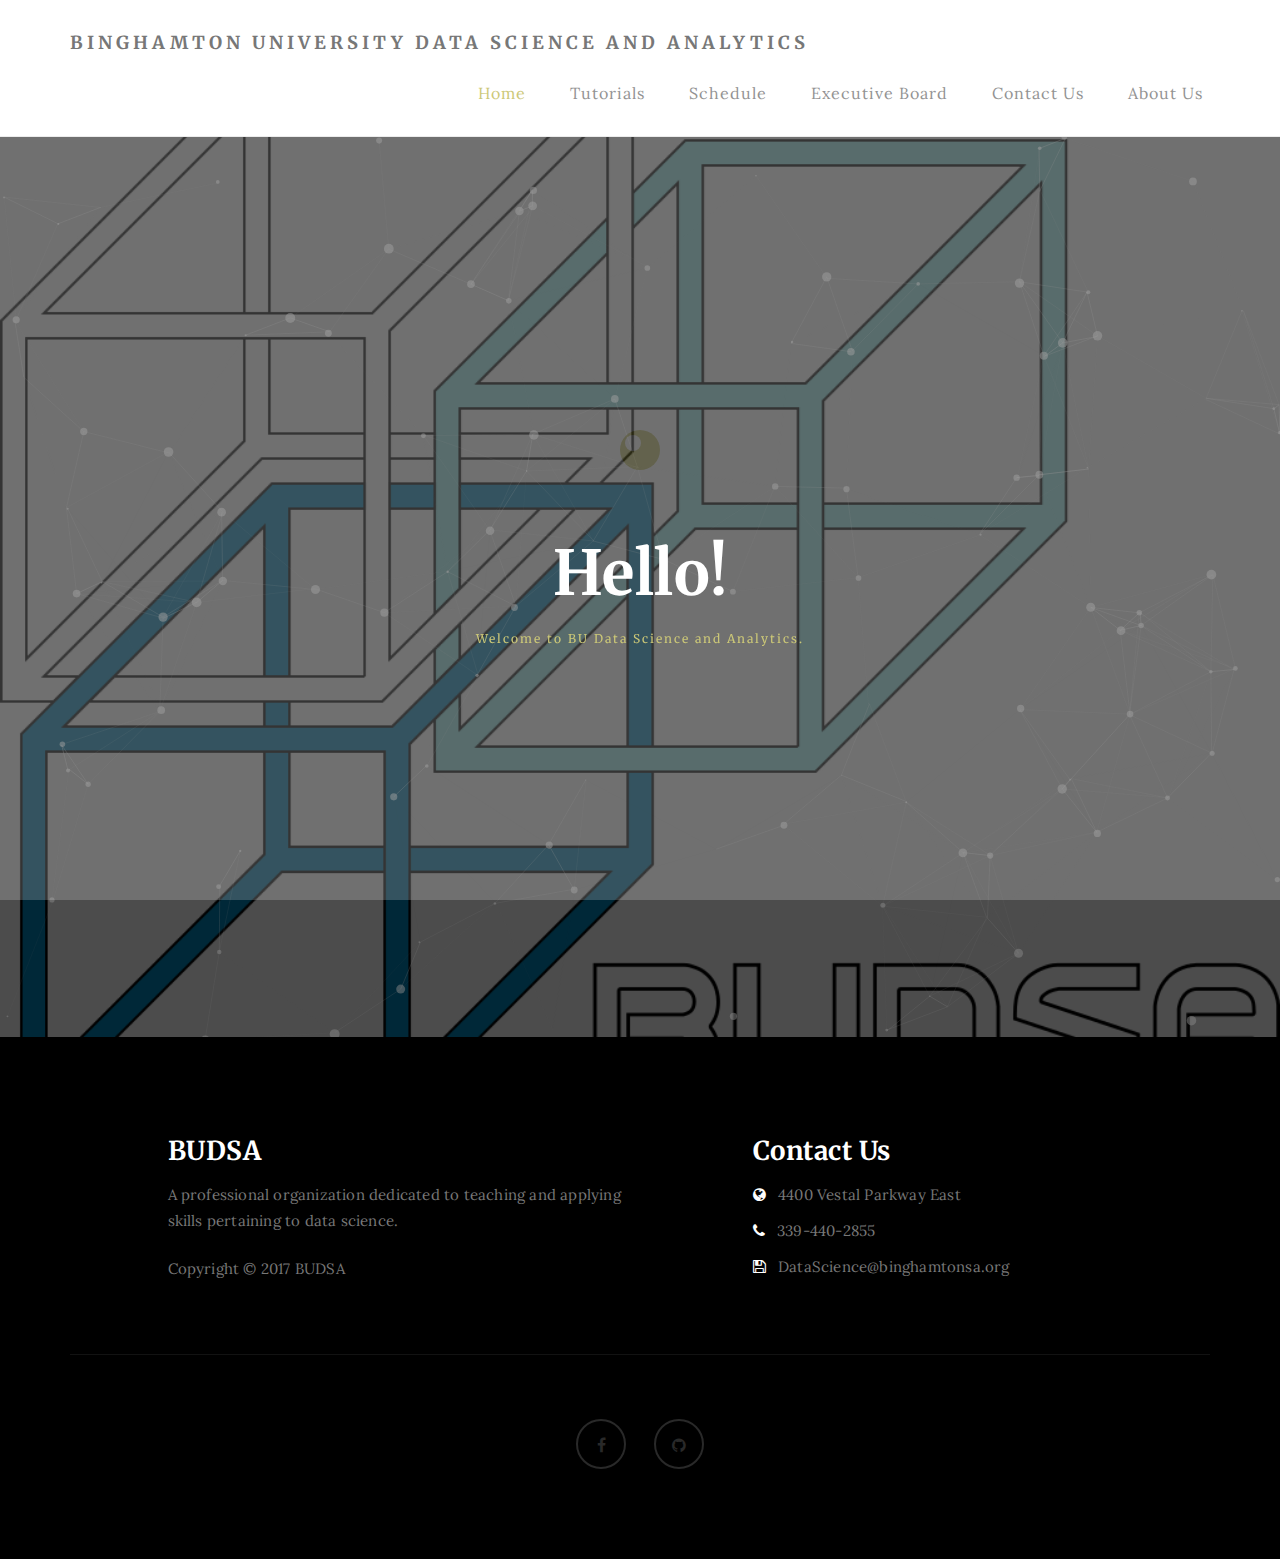
==== index.html @ e764570f "Website" ====
<!DOCTYPE html>
<html lang="en">
<head>

<meta charset="UTF-8">
<meta http-equiv="X-UA-Compatible" content="IE=Edge">
<meta name="description" content="BU Data Science and Analytics Website">
<meta name="keywords" content="BUDSA">
<meta name="author" content="Joshua Eimer">
<meta name="viewport" content="width=device-width, initial-scale=1, maximum-scale=1">

<title>BUDSA</title>
<!--

Template 2085 Neuron

http://www.tooplate.com/view/2085-neuron

-->
<link rel="stylesheet" href="css/bootstrap.min.css">
<link rel="stylesheet" href="css/font-awesome.min.css">

<!-- Main css -->
<link rel="stylesheet" href="css/style.css">
<link href="https://fonts.googleapis.com/css?family=Lora|Merriweather:300,400" rel="stylesheet">

</head>
<body>

<!-- PRE LOADER -->

<div class="preloader">
     <div class="sk-spinner sk-spinner-wordpress">
          <span class="sk-inner-circle"></span>
     </div>
</div>

<!-- Navigation section  -->

<div class="navbar navbar-default navbar-static-top" role="navigation">
     <div class="container">

          <div class="navbar-header">
               <button class="navbar-toggle" data-toggle="collapse" data-target=".navbar-collapse">
                    <span class="icon icon-bar"></span>
                    <span class="icon icon-bar"></span>
                    <span class="icon icon-bar"></span>
               </button>
               <a href="index.html" class="navbar-brand">Binghamton University Data Science and Analytics</a>
          </div>
          <div class="collapse navbar-collapse">
               <ul class="nav navbar-nav navbar-right">
                    <li class="active"><a href="index.html">Home</a></li>
                    <li><a href="tutorials.html">Tutorials</a></li>
                    <li><a href="schedule.html">Schedule</a></li>
                    <li><a href="eboard.html">Executive Board</a></li>
                    <li><a href="contact.html">Contact Us</a></li>
                    <li><a href="about.html">About Us</a></li>
               </ul>
          </div>

  </div>
</div>

<!-- Home Section -->

<section id="home" class="main-home parallax-section">
     <div class="overlay"></div>
     <div id="particles-js"></div>
     <div class="container">
          <div class="row">

               <div class="col-md-12 col-sm-12">
                    <h1>Hello!</h1>
                    <h4>Welcome to BU Data Science and Analytics.</h4>
                    <!-- <a href="#blog" class="smoothScroll btn btn-default">Discover More</a> -->
               </div>

          </div>
     </div>
</section>

<!-- Footer Section -->

<footer>
     <div class="container">
          <div class="row">

               <div class="col-md-5 col-md-offset-1 col-sm-6">
                    <h3>BUDSA</h3>
                    <p>A professional organization dedicated to teaching and applying skills pertaining to data science.</p>
                    <div class="footer-copyright">
                         <p>Copyright &copy; 2017 BUDSA</p>
                    </div>
               </div>

               <div class="col-md-4 col-md-offset-1 col-sm-6">
                    <h3>Contact Us</h3>
                    <p><i class="fa fa-globe"></i> 4400 Vestal Parkway East</p>
                    <p><i class="fa fa-phone"></i> 339-440-2855</p>
                    <p><i class="fa fa-save"></i> DataScience@binghamtonsa.org</p>
               </div>

               <div class="clearfix col-md-12 col-sm-12">
                    <hr>
               </div>

               <div class="col-md-12 col-sm-12">
                    <ul class="social-icon">
                         <li><a href="https://www.facebook.com/BingDSA/" class="fa fa-facebook"></a></li>
                         <li><a href="https://github.com/budatascienceandanalytics" class="fa fa-github"></a></li>
                    </ul>
               </div>

          </div>
     </div>
</footer>

<!-- Back top -->
<a href="#back-top" class="go-top"><i class="fa fa-angle-up"></i></a>

<!-- SCRIPTS -->

<script src="js/jquery.js"></script>
<script src="js/bootstrap.min.js"></script>
<script src="js/particles.min.js"></script>
<script src="js/app.js"></script>
<script src="js/jquery.parallax.js"></script>
<script src="js/smoothscroll.js"></script>
<script src="js/custom.js"></script>

</body>
</html>
---- css/style.css ----
/*

Template 2085 Neuron

http://www.tooplate.com/view/2085-neuron

*/

body {
		background: #ffffff;
    font-family: 'Lora', serif;
    font-style: normal;
		font-weight: 300;
    overflow-x: hidden;
}


/*---------------------------------------
    Typorgraphy
-----------------------------------------*/

h1,h2,h3,h4,h5,h6 {
  font-family: 'Merriweather', serif;
  font-style: normal;
  font-weight: bold;
  letter-spacing: 0.5px;
}

h1 {
    font-size: 62px;
    padding-bottom: 14px;
    margin-bottom: 0px;
}

h2 {
  font-size: 32px;
}

h2,h3 {
  padding-bottom: 6px;
}

h3 {
  font-size: 26px;
}

h4 {
  color: #666;
  font-size: 12px;
  font-weight: normal;
  letter-spacing: 2px;
}

p {
    color: #777;
    font-size: 15px;
    font-weight: 300;
    line-height: 26px;
    letter-spacing: 0.2px;
}

.btn-success:focus {
  background-color: #000;
  border-color: transparent;
}


/*---------------------------------------
    General
-----------------------------------------*/

html{
  -webkit-font-smoothing: antialiased;
}

a {
  color: #4d638c;
  -webkit-transition: 0.5s;
  -o-transition: 0.5s;
  transition: 0.5s;
  text-decoration: none !important;
}
a:hover, a:active, a:focus {
  color: #4d638c;
  outline: none;
}

* {
  -webkit-box-sizing: border-box;
  -moz-box-sizing: border-box;
  box-sizing: border-box;
}

*:before,
*:after {
  -webkit-box-sizing: border-box;
  -moz-box-sizing: border-box;
  box-sizing: border-box;
}

#about,
#gallery,
#contact,
#blog,
#blog-single-post {
  padding-top: 60px;
  padding-bottom: 80px;
}

.main-about,
.main-single-post,
.main-gallery,
.main-contact,
.main-tutorials,
.main-eboard {
  height: 65vh;
}

.overlay {
  background: rgba(0,0,0,0.7 );
  width: 100%;
  height: 100vh;
  position: absolute;
  top: 0;
  left: 0;
  right: 0;
  bottom: 0;
}

.parallax-section {
  background-attachment: fixed !important;
  background-size: cover !important;
  overflow: hidden;
}


/*---------------------------------------
    Preloader section
-----------------------------------------*/

.preloader {
  position: fixed;
  top: 0;
  left: 0;
  width: 100%;
  height: 100%;
  z-index: 99999;
  display: flex;
  flex-flow: row nowrap;
  justify-content: center;
  align-items: center;
  background: none repeat scroll 0 0 #ffffff;
}

.sk-spinner-wordpress.sk-spinner {
  background-color: #bfba55;
  width: 40px;
  height: 40px;
  border-radius: 40px;
  position: relative;
  -webkit-animation: sk-innerCircle 1s linear infinite;
  animation: sk-innerCircle 1s linear infinite;
}

.sk-spinner-wordpress .sk-inner-circle {
  display: block;
  background-color: #ffffff;
  width: 16px;
  height: 16px;
  position: absolute;
  border-radius: 8px;
  top: 5px;
  left: 5px;
}

@-webkit-keyframes sk-innerCircle {
  0% {
    -webkit-transform: rotate(0);
            transform: rotate(0); }

  100% {
    -webkit-transform: rotate(360deg);
            transform: rotate(360deg); } }

@keyframes sk-innerCircle {
  0% {
    -webkit-transform: rotate(0);
            transform: rotate(0); }

  100% {
    -webkit-transform: rotate(360deg);
            transform: rotate(360deg); } }



/*---------------------------------------
    Main Navigation
-----------------------------------------*/

.navbar-default {
    background: #ffffff;
    margin: 0 !important;
    padding: 18px 0;
}

.navbar-default .navbar-brand {
  color: #555;
  font-family: 'Merriweather', serif;
  font-weight: bold;
  text-transform: uppercase;
  letter-spacing: 4px;
  margin: 0;
}

.navbar-default .navbar-nav li a {
    color: #777;
    font-size: 16px;
    letter-spacing: 1px;
    -webkit-transition: all 0.4s ease-in-out;
    transition: all 0.4s ease-in-out;
    padding-right: 22px;
    padding-left: 22px;
}

.navbar-default .navbar-nav > li a:hover {
    color: #bfba55 !important;
}

.navbar-default .navbar-nav > li > a:hover,
.navbar-default .navbar-nav > li > a:focus {
    color: #606066;
    background-color: transparent;
}

.navbar-default .navbar-nav li a:hover,
 .navbar-default .navbar-nav .active > a {
    color: #bfba55;
  }

.navbar-default .navbar-nav > .active > a,
.navbar-default .navbar-nav > .active > a:hover,
.navbar-default .navbar-nav > .active > a:focus {
    color: #bfba55;
    background-color: transparent;
}

.navbar-default .navbar-toggle {
     border: none;
     padding-top: 10px;
  }

.navbar-default .navbar-toggle .icon-bar {
    background: #bfba55;
    border-color: transparent;
  }

.navbar-default .navbar-toggle:hover,
.navbar-default .navbar-toggle:focus {
  background-color: transparent;
}



/*---------------------------------------
    Home section
-----------------------------------------*/

#home {
    background-size: cover;
    background-position: center center;
    color: #ffffff;
    display: -webkit-box;
    display: -webkit-flex;
     display: -ms-flexbox;
    display: flex;
    -webkit-box-align: center;
    -webkit-align-items: center;
    -ms-flex-align: center;
     align-items: center;
    position: relative;
    text-align: center;
}

.main-home {
  background: url('../images/home-bg.jpg') no-repeat;
  height: 100vh;
}

.main-about {
  background: url('../images/about-bg.jpg') no-repeat;
}

.main-single-post {
  background: url('../images/single-post-bg.jpg') no-repeat;
}

.main-gallery {
  background: url('../images/gallery-bg.jpg') no-repeat;
}

.main-contact {
  background: url('../images/contact-bg.jpg') no-repeat;
}

.main-eboard {
	background: url('../images/leaders.jpg') no-repeat;
}

.main-tutorials{
	background: url('../images/teach.jpg') no-repeat;
}

#particles-js {
  position: absolute;
  width: 100%;
  height: 100vh;
  top: 0;
  left: 0;
}

#home h4 {
  color: #bfba55;
}

#home .btn {
  background: #ffffff;
  border: 2px solid #ffffff;
  border-radius: 100px;
  color: #444;
  font-family: 'Merriweather', serif;
  font-size: 10px;
  font-weight: bold;
  letter-spacing: 2px;
  text-transform: uppercase;
  padding: 13px 22px;
  margin-top: 42px;
  transition: all 0.4s ease-in-out;
}

#home .btn:hover {
  background: transparent;
  border-color: #ffffff;
  color: #ffffff;
}



/*---------------------------------------
   About section
-----------------------------------------*/

#about .col-md-6 {
  padding-top: 22px;
  padding-bottom: 32px;
}

#about .col-md-6 img {
  padding: 22px 0px 22px 22px;
}

#about .col-md-4 {
  padding-bottom: 32px;
}

#about .col-md-4 img {
  padding-top: 12px;
}



/*---------------------------------------
   Gallery section
-----------------------------------------*/

#gallery span {
  display: block;
  padding-bottom: 32px;
}

#gallery .col-md-6 {
  padding-left: 0px;
  padding-right: 0px;
}

#gallery .gallery-thumb {
  background-color: #ffffff;
  box-shadow: 0px 1px 2px 0px rgba(90, 91, 95, 0.15);
  cursor: pointer;
  display: block;
  position: relative;
  top: 0px;
  transition: all 0.4s ease-in-out;
}

#gallery .gallery-thumb:hover {
  box-shadow: 0px 16px 22px 0px rgba(90, 91, 95, 0.3);
  top: -5px;
}

#gallery .gallery-thumb img {
  width: 100%;
}

#gallery .col-md-12 p {
  padding-top: 22px;
  text-align: center;
}



/*---------------------------------------
   Contact section
-----------------------------------------*/

#contact .col-md-4 {
  padding-left: 0px;
}

#contact .col-md-12 {
  padding-left: 0;
}

#contact form {
  padding-top: 32px;
}

#contact .form-control {
  border: 2px solid #f0f0f0;
  box-shadow: none;
  margin-top: 10px;
  margin-bottom: 10px;
  transition: all 0.4s ease-in-out;
}

#contact .form-control:hover {
  border-color: #555;
}

#contact input {
  height: 50px;
}

#contact input[type="submit"] {
  background: #bfba55;
  border-radius: 100px;
  border: none;
  color: #ffffff;
  font-weight: bold;
  transition: all 0.4s ease-in-out;
}

#contact input[type="submit"]:hover {
  background: #333;
}



/*---------------------------------------
   Blog section
-----------------------------------------*/

.blog-post-thumb {
  border-bottom: 1px solid #f0f0f0;
  padding-top: 32px;
  padding-bottom: 62px;
  margin-bottom: 32px;
}

.blog-post-thumb:last-child {
  border-bottom: 0px;
  padding-bottom: 32px;
  margin-bottom: 0px;
}

.blog-post-image,
.blog-post-video {
  padding-top: 22px;
  padding-bottom: 22px;
  width: 100%;
}

#about img,
.blog-post-image img {
  border-radius: 1px;
}

.blog-post-title a {
  color: #222;
}

.blog-post-title a:hover {
  color: #bfba55;
}

.blog-post-format {
  padding-bottom: 22px;
}

.blog-post-format span {
  letter-spacing: 0.5px;
  padding-right: 12px;
}

.blog-post-format span a {
  color: #333;
}

.blog-post-format span img {
  display: inline-block;
  width: 42px;
  margin-right: 4px;
}

.blog-post-des blockquote {
  margin: 22px;
}

.blog-post-des .btn {
  border-radius: 100px;
  color: #777;
  font-weight: bold;
  letter-spacing: 1px;
  padding: 14px 28px;
  margin-top: 26px;
  transition: all 0.4s ease-in-out;
}

.blog-post-des .btn:hover {
  background: #bfba55;
  border-color: transparent;
  color: #ffffff;
}

.blog-author {
  border-top: 1px solid #f0f0f0;
  border-bottom: 1px solid #f0f0f0;
  padding-top: 32px;
  padding-bottom: 32px;
  margin-top: 42px;
  margin-bottom: 42px;
}

.blog-author .media img {
  display: inline-block;
  width: 90px;
  margin-right: 12px;
}

.blog-author .media a,
.blog-comment .media h3 {
  color: #444;
  font-size: 18px;
  letter-spacing: 1px;
}

.blog-comment {
  border-bottom: 1px solid #f0f0f0;
  padding-bottom: 32px;
  margin-bottom: 42px;
}

.blog-comment .media:nth-child(2) {
  padding-top: 22px;
}

.blog-comment .media img {
  width: 82px;
  margin-right: 12px;
}

.blog-comment .media h3 {
  display: inline-block;
  padding-right: 14px;
}


.blog-comment-form h3 {
  padding-bottom: 18px;
}

#about .col-md-6, #about .col-md-4,
.blog-comment-form .col-md-4 {
  padding-left: 0px;
}

.blog-comment-form .form-control {
  box-shadow: none;
  border: 2px solid #f0f0f0;
  margin-top: 10px;
  margin-bottom: 10px;
  transition: all 0.4s ease-in-out;
}

.blog-comment-form .form-control:hover {
  border-color: #555;
}

.blog-comment-form input {
  height: 45px;
}

.blog-comment-form input[type="submit"] {
  background: #bfba55;
  border-radius: 100px;
  border: none;
  color: #ffffff;
  font-weight: bold;
  transition: all 0.4s ease-in-out;
}

.blog-comment-form input[type="submit"]:hover {
  background: #333;
  border-color: transparent;
  color: #ffffff;
}



/*---------------------------------------
   Blog Single Post section
-----------------------------------------*/

#blog-single-post .blog-single-post-image {
  padding-top: 22px;
}

#blog-single-post .blog-single-post-image .col-md-4 {
  padding-left: 0px;
  padding-right: 0px;
  padding-bottom: 22px;
}

#blog-single-post .blog-single-post-image img {
  border-radius: 1px;
  padding-right: 12px;
}

#blog-single-post .blog-post-des h3 {
  padding-top: 16px;
}



/*---------------------------------------
   Footer section
-----------------------------------------*/

footer {
    background: #000;
    color: #ffffff;
    padding: 80px 0px;
    position: relative;
}

footer .col-md-4 .fa {
  color: #ffffff;
  padding-right: 8px;
}

footer hr {
  border-color: #121212;
  margin-top: 62px;
  margin-bottom: 42px;
}

footer .footer-copyright {
  padding-top: 12px;
}



/* Back top */
.go-top {
  background-color: #ffffff;
  box-shadow: 1px 1.732px 12px 0px rgba( 0, 0, 0, .14 ), 1px 1.732px 3px 0px rgba( 0, 0, 0, .12 );
  transition : all 1s ease;
  bottom: 2em;
  right: 2em;
  color: #333;
  font-size: 24px;
  display: none;
  position: fixed;
  text-decoration: none;
  width: 40px;
  height: 40px;
  line-height: 38px;
  text-align: center;
  border-radius: 100%;
}

.go-top:hover {
    background: #bfba55;
    color: #ffffff;
}



/*---------------------------------------
   Social icon
-----------------------------------------*/

.social-icon {
    position: relative;
    padding: 0;
    margin: 0;
    text-align: center;
}

.social-icon li {
    display: inline-block;
    list-style: none;
}

.social-icon li a {
    border: 2px solid #292929;
    color: #292929;
    border-radius: 100px;
    cursor: pointer;
    font-size: 16px;
    text-decoration: none;
    transition: all 0.4s ease-in-out;
    width: 50px;
    height: 50px;
    line-height: 50px;
    text-align: center;
    vertical-align: middle;
    position: relative;
    margin: 22px 12px 10px 12px;
}

.social-icon li a:hover {
    border-color: #bfba55;
    color: #bfba55;
    transform: scale(1.1);
}



/*---------------------------------------
   Mobile Responsive
-----------------------------------------*/

@media (max-width: 980px) {

  .main-about,
  .main-single-post,
  .main-gallery,
  .main-contact,
	.main-eboard,
	.main-tutorials {
    height: 35vh;
  }

}


@media (max-width: 768px) {

  h1 {
    font-size: 52px;
  }

  h2 {
    font-size: 26px;
  }

  #about .col-md-6 img {
    padding-left: 0px;
  }

  #blog-single-post .blog-single-post-image img {
    padding-bottom: 22px;
  }

  footer .col-md-4 {
    padding-top: 22px;
  }

}


@media (max-width: 650px) {

  h1 {
    font-size: 42px;
  }

  #about, #gallery,
  #contact,
  #blog, #blog-single-post {
    padding-top: 60px;
    padding-bottom: 60px;
  }

}
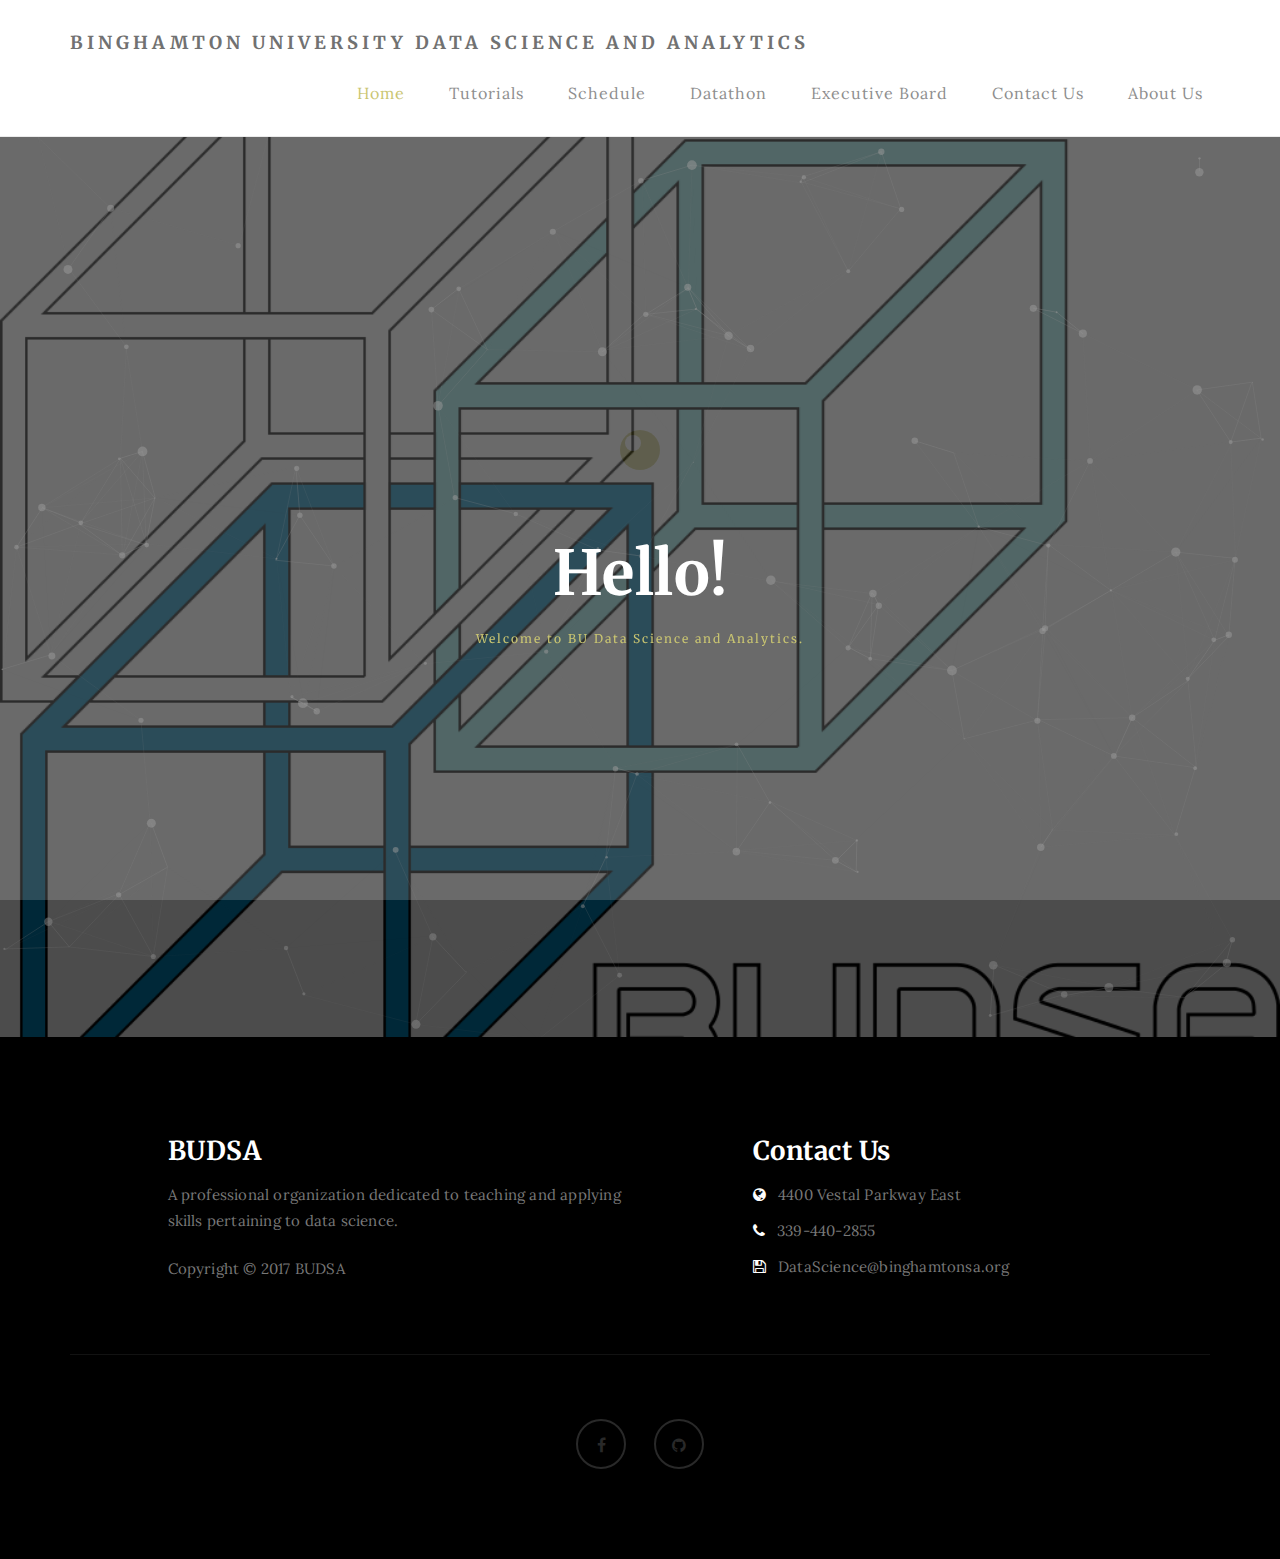
==== commit 094c8bb5: "Updated for new EBoard and with link to datathon. Still needs to use a new schedule and add datathon" ====
--- a/index.html
+++ b/index.html
@@ -53,6 +53,7 @@
                     <li class="active"><a href="index.html">Home</a></li>
                     <li><a href="tutorials.html">Tutorials</a></li>
                     <li><a href="schedule.html">Schedule</a></li>
+                    <li><a href="Datathon.html">Datathon</a></li>
                     <li><a href="eboard.html">Executive Board</a></li>
                     <li><a href="contact.html">Contact Us</a></li>
                     <li><a href="about.html">About Us</a></li>
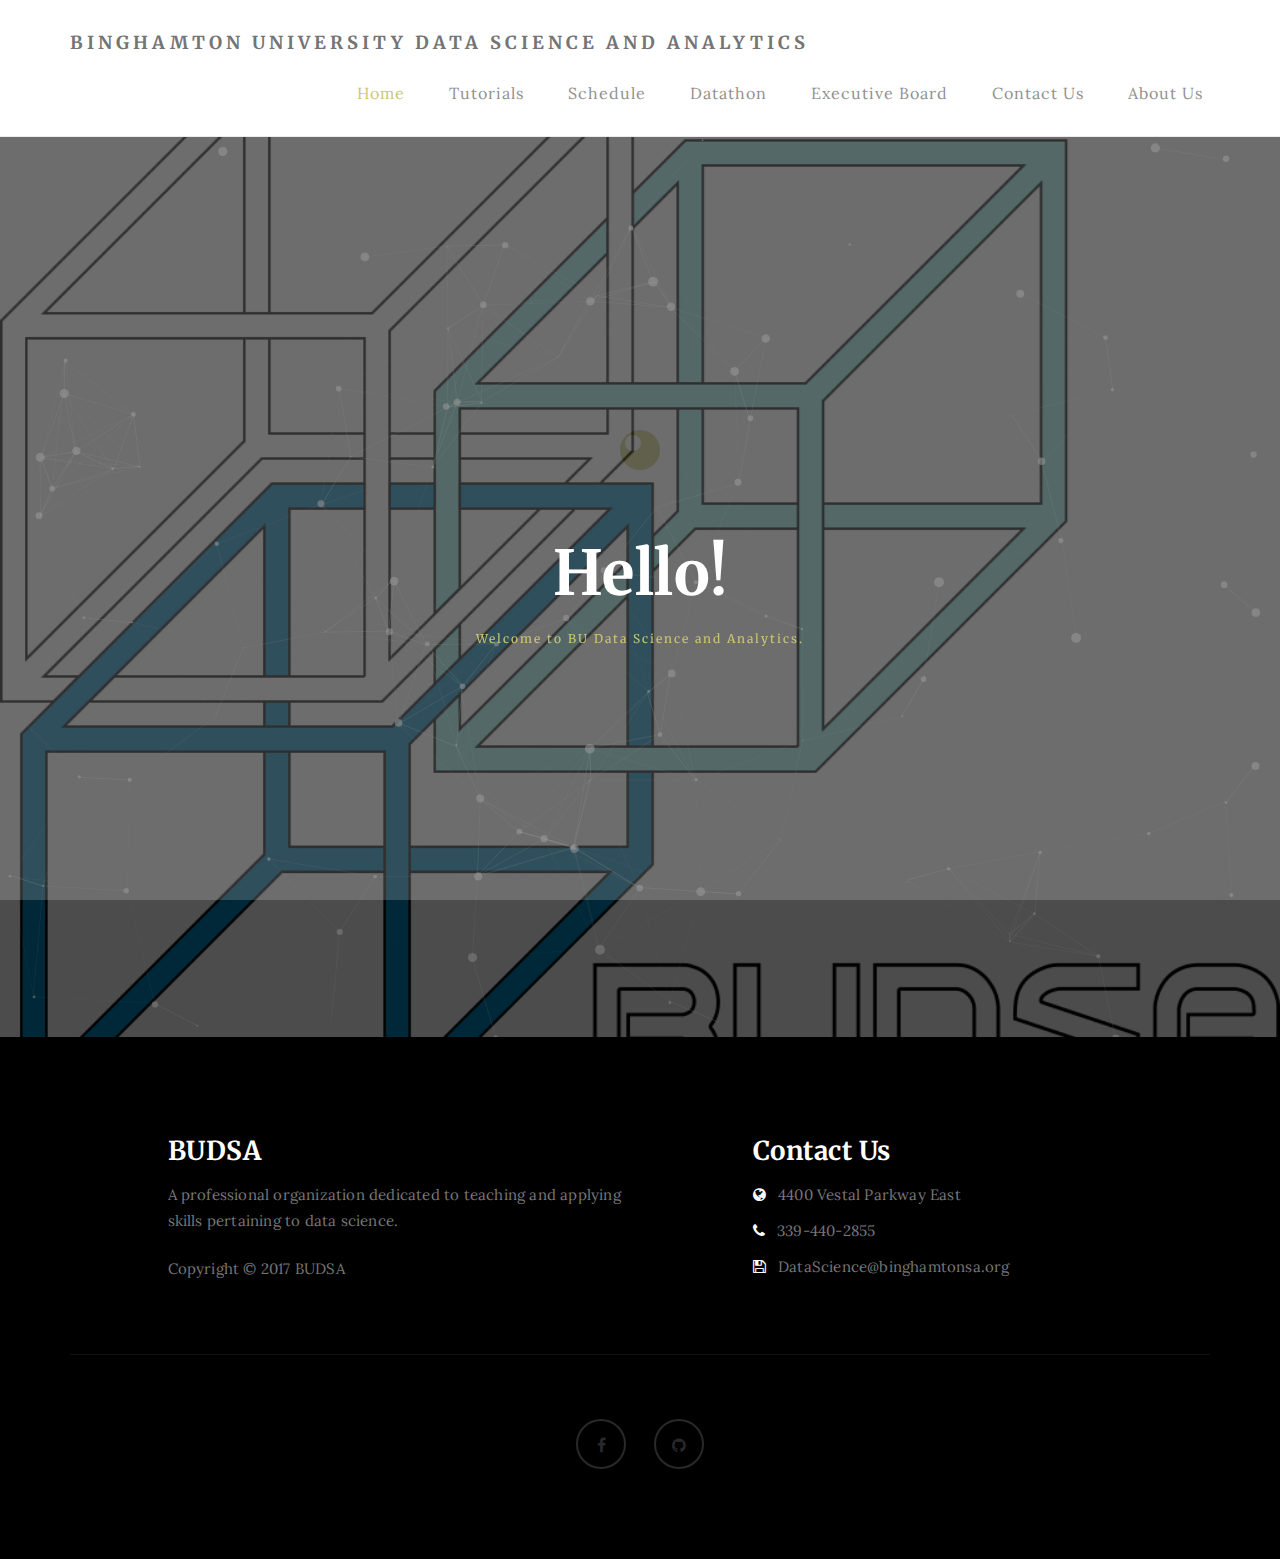
==== commit fd037ab1: "fixed navbar on index.html" ====
--- a/index.html
+++ b/index.html
@@ -53,7 +53,7 @@
                     <li class="active"><a href="index.html">Home</a></li>
                     <li><a href="tutorials.html">Tutorials</a></li>
                     <li><a href="schedule.html">Schedule</a></li>
-                    <li><a href="Datathon.html">Datathon</a></li>
+                    <li><a href="datathon.html">Datathon</a></li>
                     <li><a href="eboard.html">Executive Board</a></li>
                     <li><a href="contact.html">Contact Us</a></li>
                     <li><a href="about.html">About Us</a></li>
